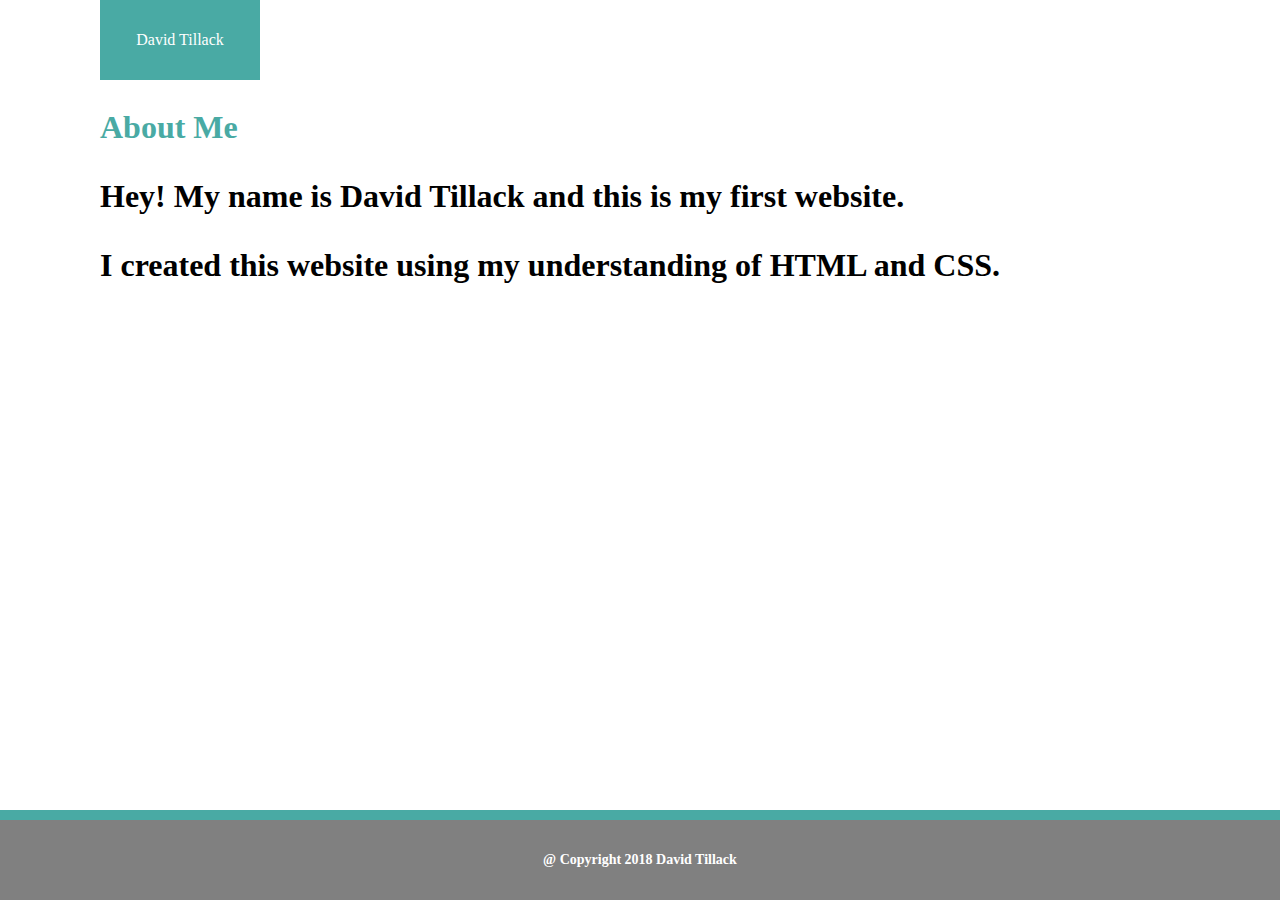
==== index.html @ 02735682 "4:30pm Sat" ====
<!DOCTYPE html>
<html>
<head>
	<link rel="stylesheet" type="text/css" href="assets/css/style.css">
	<title>David's Portfolio</title>
</head>

<div id="My-Name">David Tillack</div>

<body>
	<h1 id="heading">About Me<h1>
	
	<p> Hey! My name is David Tillack and this is my first website.</p>
	
	<p> I created this website using my understanding of HTML and CSS. </p>

	<!--<div class="Background" img src=https://static.pexels.com/photos/593158/pexels-photo-593158.jpeg></div> -->

	<div class="Box-Around-Text"></div>

	<div id="Padding-Box"></div>
	
	<div id="Footer">@ Copyright 2018 David Tillack

</div>

</body>


</html>
---- assets/css/style.css ----
#My-Name {
	position:absolute;
	top:0;
	background:#49AAA4;
	color:white;
	height:80px;
	width:160px;
	text-align:center;
	line-height:80px;
}


#heading {
	color:#49AAA4;
}


body {
	background-image:url('https://3.bp.blogspot.com/-VQ6T6YzpbWc/U5gbCKBhSvI/AAAAAAAAGRA/rxgR4gfWU8g/s1600/lightly-textured-background-tile.jpg');
	padding-top:80px;
	margin-right:100px;
	margin-left:100px;

}


#Padding-Box {
	position:absolute;
	background:#49AAA4;
	height:10px;
	width:100%;
	padding:0;
	left:0;
	right:0;
	bottom:80px; /*Move down to the bottom next to the footer*/
	margin:auto;
}

#Footer {
	color:white;
	position:fixed; /*Don't want it to move... also this is needed to get rid of margins*/
	background: grey;
	padding:0px;
	font-size:14px;
	height:80px;
	text-align:center;
	line-height: 80px; /*line height of same height will center*/
	position:fixed;
	bottom:0;
	width:100%;
	margin:auto;
	left:0;
}
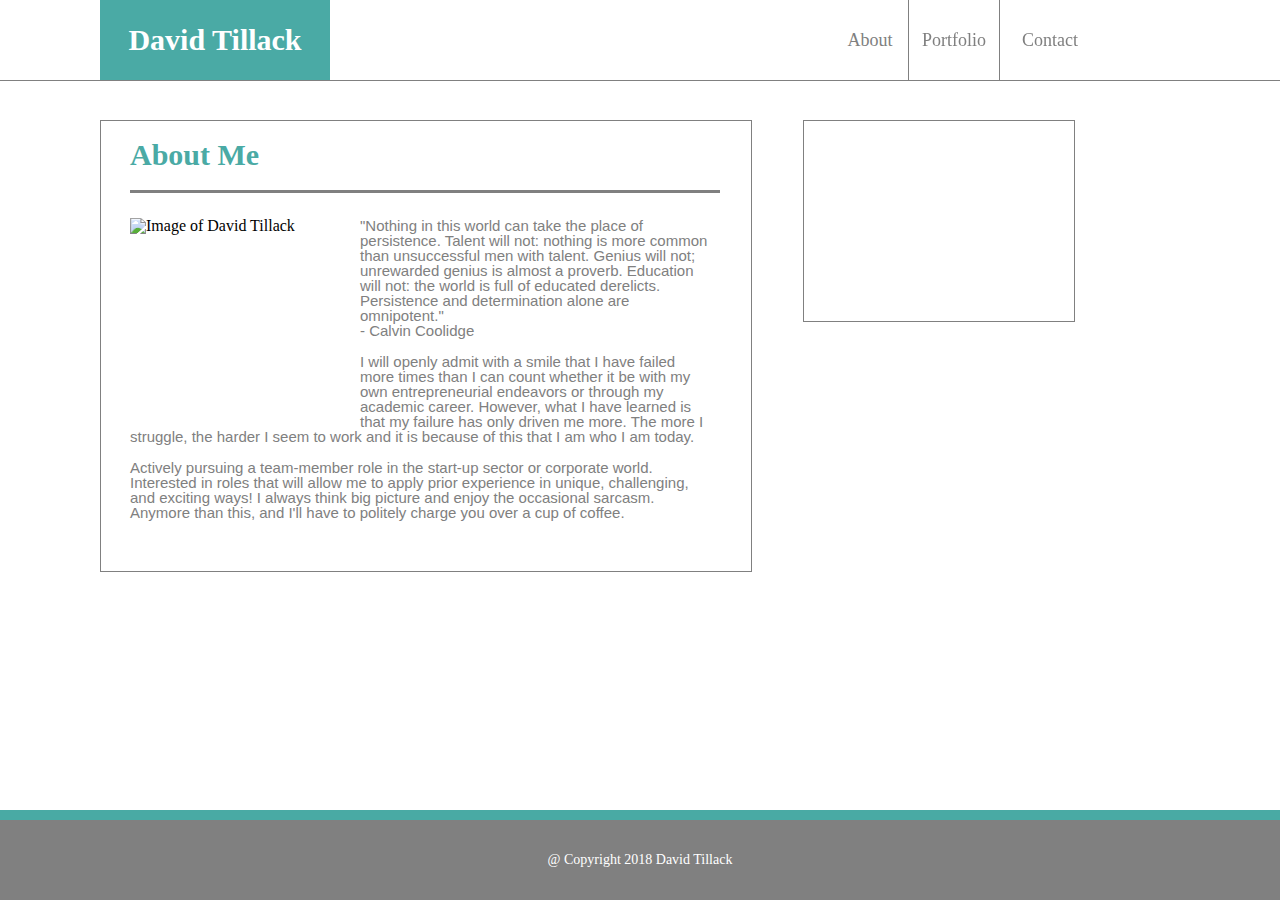
==== commit db4a61fb: "1/15/2018" ====
--- a/index.html
+++ b/index.html
@@ -1,30 +1,47 @@
 <!DOCTYPE html>
-<html>
-<head>
+<html lang="en-US">
+<head class="Wrapper">
+	<meta charset ="UTF-8">
+	<link rel="stylesheet" type="text/css" href="assets/css/reset.css">
 	<link rel="stylesheet" type="text/css" href="assets/css/style.css">
 	<title>David's Portfolio</title>
 </head>
 
-<div id="My-Name">David Tillack</div>
+	<div id="My-Name">David Tillack</div>
+		<div id="Header-Box"></div>
+			<div id="Button1">About</div>
+				<div id="Button2">Portfolio</div>
+					<div id="Button3">Contact</div>
 
-<body>
-	<h1 id="heading">About Me<h1>
+<body class="Wrapper">
+	<div id="Main-Body-Box"></div>
+		<h1 id="Heading">About Me<h1>
+			<div id="Small-Body-Box"></div>
+				<div id="Right-Body-Box"></div>
 	
-	<p> Hey! My name is David Tillack and this is my first website.</p>
+		<img src="https://snapsafe.io/wp-content/uploads/2017/02/Daivd.png" alt="Image of David Tillack">
+
+		<p> "Nothing in this world can take the place of persistence. Talent will not: nothing is more common than unsuccessful men with talent. Genius will not; unrewarded genius is almost a proverb. Education will not: the world is full of educated derelicts. Persistence and determination alone are omnipotent."
+			<br> - Calvin Coolidge
+		</p>
 	
-	<p> I created this website using my understanding of HTML and CSS. </p>
+			<br>
 
-	<!--<div class="Background" img src=https://static.pexels.com/photos/593158/pexels-photo-593158.jpeg></div> -->
+		<p> I will openly admit with a smile that I have failed more times than I can count whether it be with my own entrepreneurial endeavors or through my academic career. However, what I have learned is that my failure has only driven me more. The more I struggle, the harder I seem to work and it is because of this that I am who I am today. 
+		</p>
 
-	<div class="Box-Around-Text"></div>
+			<br>
 
-	<div id="Padding-Box"></div>
-	
-	<div id="Footer">@ Copyright 2018 David Tillack
+		<p>Actively pursuing a team-member role in the start-up sector or corporate world. Interested in roles that will allow me to apply prior experience in unique, challenging, and exciting ways! I always think big picture and enjoy the occasional sarcasm. Anymore than this, and I'll have to politely charge you over a cup of coffee.
+		</p>
 
-</div>
+
+		<div class="Box-Around-Text"></div>
 
 </body>
 
+		<div id="Padding-Box"></div>
+	
+			<div id="Footer">@ Copyright 2018 David Tillack</div>
 
 </html>--- a/assets/css/style.css
+++ b/assets/css/style.css
@@ -1,31 +1,156 @@
+.Wrapper {   
+	position:absolute;
+}
+
+#Header-Box{
+	position:fixed;
+	top:0;
+	height:80px;
+	background:white;
+	width:100%;
+	margin:auto;
+	left:0;
+	right:0;
+	border-bottom:1px solid grey;
+}
+
+#Main-Body-Box{
+	position:absolute; /* Put the box in the background (like it takes up no space) */
+	background:white;
+	height:450px;	
+	width:650px;
+	z-index:-1;
+	margin-top:40px;
+	border:1px solid grey;
+}
+
+#Right-Body-Box{
+	position:absolute;
+	background:white;
+	height:200px;
+	width:270px;
+	z-index:-1;
+	top:120px;
+	border:1px solid grey;
+	right:-15px;
+	overflow:hidden;
+	margin-left:auto;
+	margin-right:auto;
+}
+
 #My-Name {
 	position:absolute;
 	top:0;
-	background:#49AAA4;
+	background:#4aaaa5;
 	color:white;
 	height:80px;
-	width:160px;
+	width:230px;
 	text-align:center;
 	line-height:80px;
+	font-size:30px; 
+	z-index:1; /* Put my name on top of the white header box */
+	font-weight:bold;
 }
 
-
-#heading {
-	color:#49AAA4;
+#Button1{
+	position:absolute;
+	top:0;
+	right:150px;
+	background:white;
+	color:grey;
+	height:80px;
+	width:80px;
+	text-align:center;
+	line-height:80px;
+	font-size:18px;
 }
 
+#Button2{
+	position:absolute;
+	top:0;
+	right:60px;
+	background:white;
+	color:grey;
+	height:80px;
+	width:90px;
+	text-align:center;
+	line-height:80px;
+	font-size:18px; 
+	border-right:1px solid grey;
+	border-left:1px solid grey;
+}
+
+#Button3{
+	position:absolute;
+	top:0;
+	right:-30px;
+	background:white;
+	color:grey;
+	height:80px;
+	width:80px;
+	text-align:center;
+	line-height:80px;
+	font-size:18px; 
+}
+
+#Portfolio{
+
+}
+
+#Contact{
+
+}
+
+#Heading {
+	color:#4aaaa5;
+	padding-left:30px;
+	z-index:1;
+	margin-top:60px;
+	margin-bottom:0px;
+	font-size:30px;
+	font-weight:bold;
+}
+
+#Small-Body-Box {
+	padding-top:0px;
+	margin-top:20px;
+	margin-bottom:25px;
+	background:grey;
+	height:3px;
+	width:590px;
+	margin-left:30px;
+	margin-right:405px;
+}
 
 body {
 	background-image:url('https://3.bp.blogspot.com/-VQ6T6YzpbWc/U5gbCKBhSvI/AAAAAAAAGRA/rxgR4gfWU8g/s1600/lightly-textured-background-tile.jpg');
 	padding-top:80px;
 	margin-right:100px;
 	margin-left:100px;
+	width:960px;
 
 }
 
+p {
+	font-size: 15px;
+	font-family: 'Arial', 'Helvetica Neue', Helvetica, sans-serif;
+	margin-left:30px;
+	z-index:1;
+	color:grey;
+	margin-right:350px;
+}
+
+img {
+	float:left;
+	margin:auto;
+	padding-right:30px;
+	padding-left:30px;
+	width:200px;
+	height:200px;
+}
 
 #Padding-Box {
-	position:absolute;
+	position:fixed;
 	background:#49AAA4;
 	height:10px;
 	width:100%;
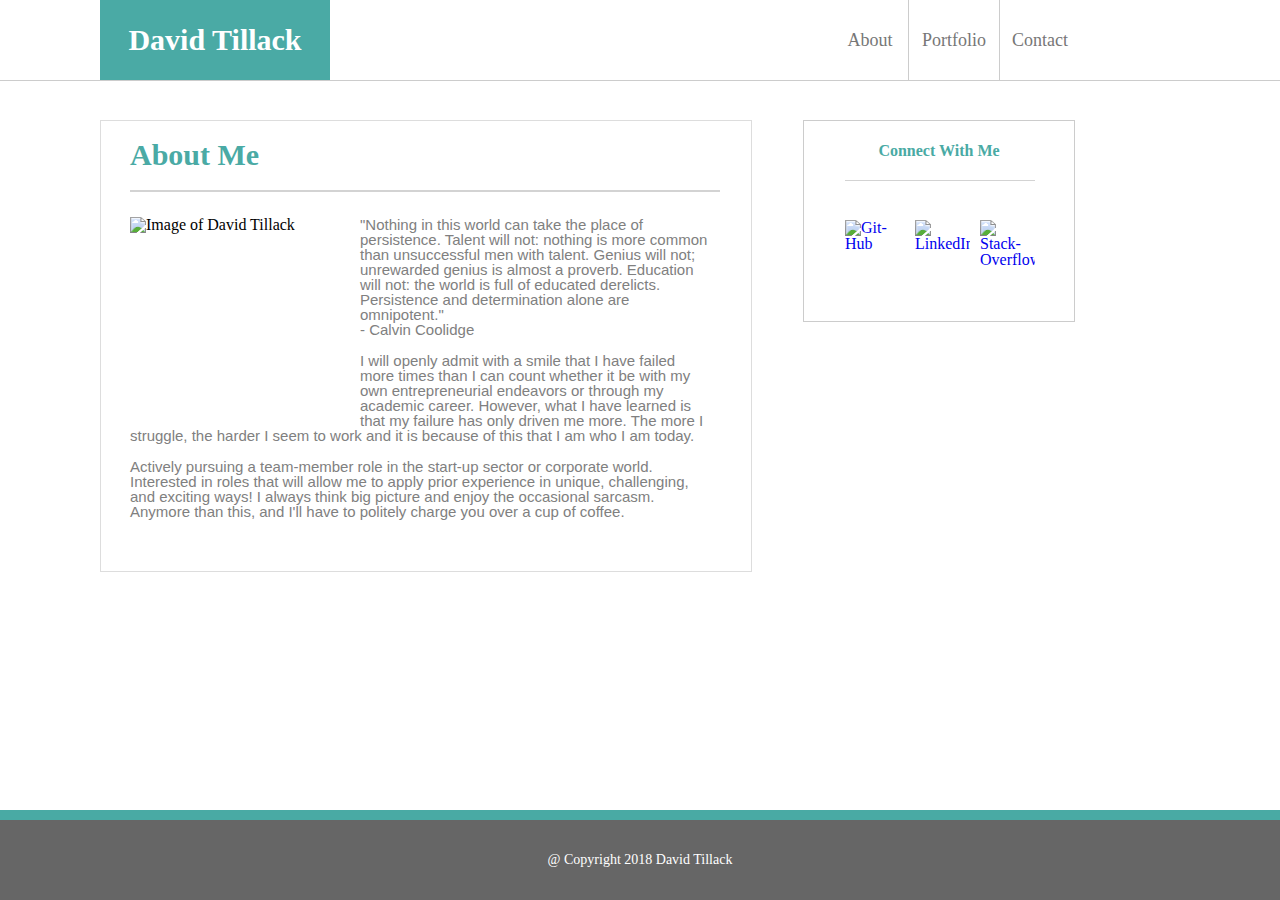
==== commit a7204470: "1/18/19 Morning Push" ====
--- a/index.html
+++ b/index.html
@@ -4,25 +4,52 @@
 	<meta charset ="UTF-8">
 	<link rel="stylesheet" type="text/css" href="assets/css/reset.css">
 	<link rel="stylesheet" type="text/css" href="assets/css/style.css">
-	<title>David's Portfolio</title>
+	<link rel="shortcut icon" href="assets/images/Social-Icon-Image.png">
+	<title>David's Website</title>
 </head>
 
 	<div id="My-Name">David Tillack</div>
-		<div id="Header-Box"></div>
-			<div id="Button1">About</div>
-				<div id="Button2">Portfolio</div>
-					<div id="Button3">Contact</div>
+	<div id="Header-Box"></div>
+	
+	<div id="Button1">
+		<a class="None" href="index.html">About</a>
+	</div>
+	
+	<div id="Button2">
+		<a class="None" href="portfolio.html">Portfolio</a>
+	</div>
+	
+	<div id="Button3">
+		<a class="None" href="contact.html">Contact</a>
+	</div>
 
 <body class="Wrapper">
-	<div id="Main-Body-Box"></div>
-		<h1 id="Heading">About Me<h1>
-			<div id="Small-Body-Box"></div>
-				<div id="Right-Body-Box"></div>
 	
-		<img src="https://snapsafe.io/wp-content/uploads/2017/02/Daivd.png" alt="Image of David Tillack">
+	<div id="Main-Body-Box"></div> <!-- I realize that my content should have been under this parent but I realized it after getting far in the process -->
+	
+	<h1 id="Heading">About Me<h1>
+	<div id="Small-Body-Box"></div>
+	<div id="Right-Body-Box">Connect With Me</div>
+	
+	<a id="RBB-Git" href="https://github.com/CodeKingDave">
+		<img class="Git" src="https://image.flaticon.com/icons/svg/38/38401.svg" alt="Git-Hub">
+	</a>
+
+	<a id="RBB-LinkedIn" href="https://www.linkedin.com/in/davidtillack/">
+		<img class="Link" src="https://cdn1.iconfinder.com/data/icons/logotypes/32/square-linkedin-512.png" alt="LinkedIn">
+	</a>
+	
+	<a id="RBB-Stack" href="https://stackoverflow.com/users/9166032/codedave">
+		<img class="Stack" src="http://hammerjs.github.io/assets/img/stackoverflow-icon.svg" alt="Stack-Overflow">
+	</a>
+
+	<div id="Line-RBB"></div>
+		<img class="Profile-Image" src="https://pbs.twimg.com/profile_images/793307362673164289/mYIJFeg3.jpg" alt="Image of David Tillack">
 
 		<p> "Nothing in this world can take the place of persistence. Talent will not: nothing is more common than unsuccessful men with talent. Genius will not; unrewarded genius is almost a proverb. Education will not: the world is full of educated derelicts. Persistence and determination alone are omnipotent."
+			
 			<br> - Calvin Coolidge
+		
 		</p>
 	
 			<br>
@@ -35,13 +62,12 @@
 		<p>Actively pursuing a team-member role in the start-up sector or corporate world. Interested in roles that will allow me to apply prior experience in unique, challenging, and exciting ways! I always think big picture and enjoy the occasional sarcasm. Anymore than this, and I'll have to politely charge you over a cup of coffee.
 		</p>
 
-
-		<div class="Box-Around-Text"></div>
+	<div class="Box-Around-Text"></div>
 
 </body>
 
-		<div id="Padding-Box"></div>
+	<div id="Padding-Box"></div>
 	
-			<div id="Footer">@ Copyright 2018 David Tillack</div>
+	<div id="Footer">@ Copyright 2018 David Tillack</div>
 
 </html>--- a/assets/css/style.css
+++ b/assets/css/style.css
@@ -6,40 +6,225 @@
 	position:fixed;
 	top:0;
 	height:80px;
-	background:white;
+	background:#ffffff;
 	width:100%;
 	margin:auto;
 	left:0;
 	right:0;
-	border-bottom:1px solid grey;
+	border-bottom:1px solid #cccccc;
+	z-index:3;
 }
 
 #Main-Body-Box{
 	position:absolute; /* Put the box in the background (like it takes up no space) */
-	background:white;
+	background:#ffffff;
 	height:450px;	
 	width:650px;
 	z-index:-1;
 	margin-top:40px;
-	border:1px solid grey;
+	border:1px solid #dddddd;
+}
+
+#Main-Body-Box-P{
+	position:absolute; /* Put the box in the background (like it takes up no space) */
+	background:#ffffff;
+	height:1000px;	
+	width:650px;
+	z-index:-1;
+	margin-top:40px;
+	border:1px solid #dddddd;
 }
 
 #Right-Body-Box{
 	position:absolute;
-	background:white;
+	background:#ffffff;
 	height:200px;
 	width:270px;
 	z-index:-1;
 	top:120px;
-	border:1px solid grey;
+	border:1px solid #cccccc;
 	right:-15px;
 	overflow:hidden;
 	margin-left:auto;
 	margin-right:auto;
+	text-align:center;
+	line-height:60px;
+	color:#49AAA4;
+	font-size:16px;
+	font-weight:bold;
+	font-family: 'Georgia', Times, Times New Roman, serif;
+}
+
+#RBB-Git{
+	position:absolute;
+	z-index:1;
+	top:120px;
+	right:215px;
+}
+
+.Git{
+	position:absolute;
+	z-index:1;
+	top:100px;
+	height:55px;
+	width:55px;
+}
+
+#RBB-LinkedIn{
+	position:absolute;
+	z-index:1;
+	top:120px;
+	right:145px;
+}
+
+.Link{
+    position:absolute;
+	z-index:1;
+	top:100px;
+	height:55px;
+	width:55px;
+}
+
+#RBB-Stack{
+	position:absolute;
+	z-index:1;
+	top:120px;
+	right:80px;
+}
+
+.Stack{
+    position:absolute;
+	z-index:1;
+	top:100px;
+	height:55px;
+	width:55px;
+}
+
+#Line-RBB{
+	position:absolute;
+	background:lightgrey;
+	height:1px;
+	width:190px;
+	z-index:-1;
+	top:180px;
+	right:25px;
+	overflow:hidden;
+	margin-left:auto;
+	margin-right:auto;
+}
+
+#Image1{
+	float:left;
+	height:275px;
+	width:275px;
+	margin-left:30px;
+	margin-right:10px;
+	margin-bottom:20px;
+
+}
+
+#B1{
+	position:absolute; /* absolute positioning doesn't take up space */
+	background-color:#49AAA4;
+	text-align:center;
+	line-height:50px;
+	color:white;
+	height:50px;
+	width:275px;
+	z-index:2;
+	margin-left:30px;
+	margin-top:210px;
+}
+
+#Image2{
+	float:left;
+	height:275px;
+	width:275px;
+	margin-left:30px;
+	margin-bottom:20px;
+}
+
+#B2{
+	position:absolute; /* absolute positioning doesn't take up space */
+	background-color:#49AAA4;
+	text-align:center;
+	line-height:50px;
+	color:white;
+	height:50px;
+	width:275px;
+	z-index:2;
+	margin-left:345px;
+	margin-top:210px;
+}
+
+#Image3{
+	clear:both;
+	float:left;
+	height:275px;
+	width:275px;
+	margin-left:30px;
+	margin-right:10px;
+	margin-bottom:20px;
+}
+
+#B3{
+	position:absolute; /* absolute positioning doesn't take up space */
+	background-color:#49AAA4;
+	text-align:center;
+	line-height:50px;
+	color:white;
+	height:50px;
+	width:275px;
+	z-index:2;
+	margin-left:30px;
+	margin-top:505px;
+}
+
+#Image4{
+	float:left;
+	height:275px;
+	width:275px;
+	margin-left:30px;
+	margin-bottom:20px;
+}
+
+#B4{
+	position:absolute; /* absolute positioning doesn't take up space */
+	background-color:#49AAA4;
+	text-align:center;
+	line-height:50px;
+	color:white;
+	height:50px;
+	width:275px;
+	z-index:2;
+	margin-left:345px;
+	margin-top:505px;
+}
+
+#Image5{
+	clear:both;
+	float:left;
+	height:275px;
+	width:275px;
+	margin-left:30px;
+	margin-bottom:170px;
+}
+
+#B5{
+	position:absolute; /* absolute positioning doesn't take up space */
+	background-color:#49AAA4;
+	text-align:center;
+	line-height:50px;
+	color:white;
+	height:50px;
+	width:275px;
+	z-index:2;
+	margin-left:30px;
+	margin-top:800px;
 }
 
 #My-Name {
-	position:absolute;
+	position:fixed;
 	top:0;
 	background:#4aaaa5;
 	color:white;
@@ -48,14 +233,14 @@
 	text-align:center;
 	line-height:80px;
 	font-size:30px; 
-	z-index:1; /* Put my name on top of the white header box */
+	z-index:4; /* Put my name on top of the white header box */
 	font-weight:bold;
 }
 
 #Button1{
-	position:absolute;
+	position:fixed;
 	top:0;
-	right:150px;
+	right:370px;
 	background:white;
 	color:grey;
 	height:80px;
@@ -63,12 +248,14 @@
 	text-align:center;
 	line-height:80px;
 	font-size:18px;
+	z-index:3;
+	font-family: 'Georgia', Times, Times New Roman, serif;
 }
 
 #Button2{
-	position:absolute;
+	position:fixed;
 	top:0;
-	right:60px;
+	right:280px;
 	background:white;
 	color:grey;
 	height:80px;
@@ -76,14 +263,16 @@
 	text-align:center;
 	line-height:80px;
 	font-size:18px; 
-	border-right:1px solid grey;
-	border-left:1px solid grey;
+	border-right:1px solid #cccccc;
+	border-left:1px solid #cccccc;
+	z-index:3;
+	font-family: 'Georgia', Times, Times New Roman, serif;
 }
 
 #Button3{
-	position:absolute;
+	position:fixed;
 	top:0;
-	right:-30px;
+	right:200px;
 	background:white;
 	color:grey;
 	height:80px;
@@ -91,14 +280,13 @@
 	text-align:center;
 	line-height:80px;
 	font-size:18px; 
-}
-
-#Portfolio{
-
-}
-
-#Contact{
-
+	z-index:3;
+	font-family: 'Georgia', Times, Times New Roman, serif;
+}
+
+.None{
+	text-decoration:none;
+	color:#777777;
 }
 
 #Heading {
@@ -109,14 +297,15 @@
 	margin-bottom:0px;
 	font-size:30px;
 	font-weight:bold;
+	font-family: 'Georgia', Times, Times New Roman, serif;
 }
 
 #Small-Body-Box {
 	padding-top:0px;
 	margin-top:20px;
 	margin-bottom:25px;
-	background:grey;
-	height:3px;
+	background:lightgrey;
+	height:1.8px;
 	width:590px;
 	margin-left:30px;
 	margin-right:405px;
@@ -128,7 +317,6 @@
 	margin-right:100px;
 	margin-left:100px;
 	width:960px;
-
 }
 
 p {
@@ -140,7 +328,7 @@
 	margin-right:350px;
 }
 
-img {
+.Profile-Image {
 	float:left;
 	margin:auto;
 	padding-right:30px;
@@ -159,12 +347,13 @@
 	right:0;
 	bottom:80px; /*Move down to the bottom next to the footer*/
 	margin:auto;
+	z-index:4;
 }
 
 #Footer {
 	color:white;
 	position:fixed; /*Don't want it to move... also this is needed to get rid of margins*/
-	background: grey;
+	background: #666666;
 	padding:0px;
 	font-size:14px;
 	height:80px;
@@ -175,4 +364,44 @@
 	width:100%;
 	margin:auto;
 	left:0;
-}
+	z-index:4;
+	font-family: 'Georgia', Times, Times New Roman, serif;
+}
+
+/* Style inputs with type="text", select elements and textareas */
+input[type=text], select, textarea {
+    position:relative;
+    width:100%; /* Full width */
+    padding: 12px;     
+    border: 1px solid #ccc; /* Gray border */
+    border-radius: 4px; /* Rounded borders */
+    box-sizing: border-box; /* Make sure that padding and width stays in place */
+    margin-top: 6px; /* Add a top margin */
+    margin-bottom: 16px; /* Bottom margin */
+    resize: vertical /* Allow the user to vertically resize the textarea (not horizontally) */
+}
+
+/* Style the submit button with a specific background color etc */
+input[type=submit] {
+    background-color: #49AAA4;
+    color: white;
+    padding: 12px 20px;
+    border: none;
+    border-radius: 4px;
+    cursor: pointer;
+}
+
+/* When moving the mouse over the submit button, add a darker green color */
+input[type=submit]:hover {
+    background-color: #49AAA4;
+}
+
+/* Add a background color and some padding around the form */
+.container {
+    border-radius: 5px;
+    background-color: #f2f2f2;
+    padding: 20px;
+    width:612px;
+    top:160px;
+    margin-top:40px;
+}
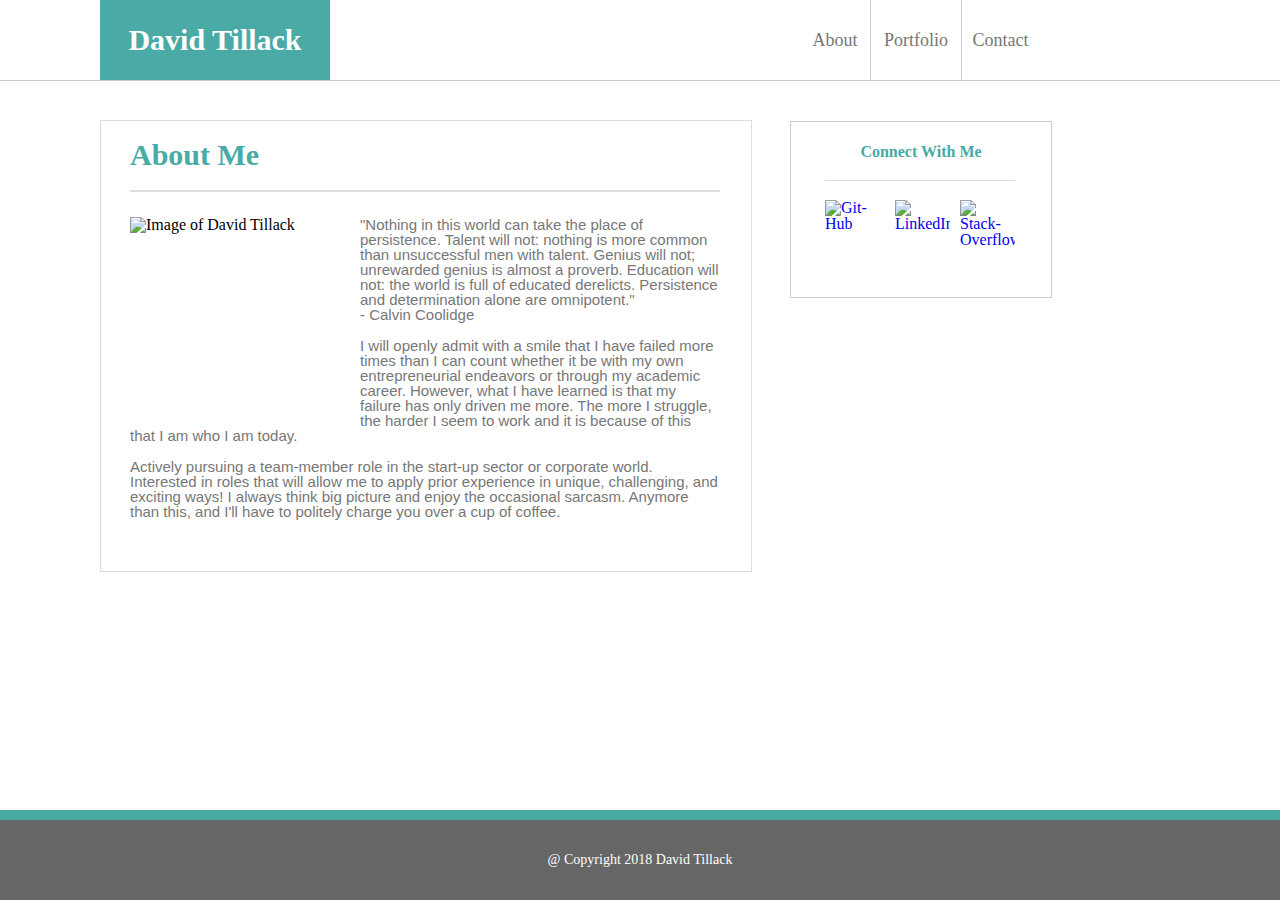
==== commit e571071a: "1/21/18" ====
--- a/index.html
+++ b/index.html
@@ -8,20 +8,21 @@
 	<title>David's Website</title>
 </head>
 
-	<div id="My-Name">David Tillack</div>
-	<div id="Header-Box"></div>
-	
-	<div id="Button1">
-		<a class="None" href="index.html">About</a>
-	</div>
-	
-	<div id="Button2">
-		<a class="None" href="portfolio.html">Portfolio</a>
-	</div>
-	
-	<div id="Button3">
-		<a class="None" href="contact.html">Contact</a>
-	</div>
+<div id="Header-Box"></div>
+	<!-- <div class="Sticky">   -->
+		<div id="Button1">
+			<a class="None" href="index.html">About</a>
+		</div>
+		<div id="Button2">
+			<a class="None" href="portfolio.html">Portfolio</a>
+		</div>
+		
+		<div id="Button3">
+			<a class="None" href="contact.html">Contact</a>
+		</div>
+	<!-- </div> -->
+
+<div id="My-Name">David Tillack</div>
 
 <body class="Wrapper">
 	
--- a/assets/css/style.css
+++ b/assets/css/style.css
@@ -1,18 +1,19 @@
-.Wrapper {   
-	position:absolute;
-}
-
 #Header-Box{
-	position:fixed;
+	position:absolute;
+	color:#ffffff;
 	top:0;
 	height:80px;
 	background:#ffffff;
 	width:100%;
-	margin:auto;
 	left:0;
 	right:0;
 	border-bottom:1px solid #cccccc;
-	z-index:3;
+	z-index:-2;
+	overflow:auto;
+}
+
+.Wrapper {   
+	width:100%;
 }
 
 #Main-Body-Box{
@@ -23,6 +24,7 @@
 	z-index:-1;
 	margin-top:40px;
 	border:1px solid #dddddd;
+	margin-left:100px;
 }
 
 #Main-Body-Box-P{
@@ -33,20 +35,22 @@
 	z-index:-1;
 	margin-top:40px;
 	border:1px solid #dddddd;
+	margin-left:100px;
 }
 
 #Right-Body-Box{
 	position:absolute;
 	background:#ffffff;
-	height:200px;
-	width:270px;
+	height:175px;
+	width:260px;
 	z-index:-1;
-	top:120px;
+	top:121px;
 	border:1px solid #cccccc;
-	right:-15px;
+	right:-5px;
+	left:0px;
 	overflow:hidden;
-	margin-left:auto;
-	margin-right:auto;
+	margin-left:790px;
+	margin-right:100px;
 	text-align:center;
 	line-height:60px;
 	color:#49AAA4;
@@ -58,8 +62,10 @@
 #RBB-Git{
 	position:absolute;
 	z-index:1;
-	top:120px;
+	top:100px;
 	right:215px;
+	left:12.5px;
+	margin-left:400px;
 }
 
 .Git{
@@ -68,13 +74,17 @@
 	top:100px;
 	height:55px;
 	width:55px;
+	left:12.5px;
+	margin-left:400px;
 }
 
 #RBB-LinkedIn{
 	position:absolute;
 	z-index:1;
-	top:120px;
+	top:100px;
 	right:145px;
+	left:47.5px;
+	margin-left:400px;
 }
 
 .Link{
@@ -83,13 +93,17 @@
 	top:100px;
 	height:55px;
 	width:55px;
+	left:47.5px;
+	margin-left:400px;
 }
 
 #RBB-Stack{
 	position:absolute;
 	z-index:1;
-	top:120px;
+	top:100px;
 	right:80px;
+	left:80px;
+	margin-left:400px;
 }
 
 .Stack{
@@ -98,26 +112,27 @@
 	top:100px;
 	height:55px;
 	width:55px;
+	left:80px;
+	margin-left:400px;
 }
 
 #Line-RBB{
 	position:absolute;
-	background:lightgrey;
+	background:#dddddd;
 	height:1px;
 	width:190px;
 	z-index:-1;
 	top:180px;
-	right:25px;
-	overflow:hidden;
-	margin-left:auto;
-	margin-right:auto;
+	right:30px;
+	left:25px;
+	margin-left:800px;
 }
 
 #Image1{
 	float:left;
 	height:275px;
 	width:275px;
-	margin-left:30px;
+	margin-left:130px;
 	margin-right:10px;
 	margin-bottom:20px;
 
@@ -128,11 +143,11 @@
 	background-color:#49AAA4;
 	text-align:center;
 	line-height:50px;
-	color:white;
+	color:#ffffff;
 	height:50px;
 	width:275px;
 	z-index:2;
-	margin-left:30px;
+	margin-left:130px;
 	margin-top:210px;
 }
 
@@ -153,7 +168,7 @@
 	height:50px;
 	width:275px;
 	z-index:2;
-	margin-left:345px;
+	margin-left:445px;
 	margin-top:210px;
 }
 
@@ -162,7 +177,7 @@
 	float:left;
 	height:275px;
 	width:275px;
-	margin-left:30px;
+	margin-left:130px;
 	margin-right:10px;
 	margin-bottom:20px;
 }
@@ -176,7 +191,7 @@
 	height:50px;
 	width:275px;
 	z-index:2;
-	margin-left:30px;
+	margin-left:130px;
 	margin-top:505px;
 }
 
@@ -197,7 +212,7 @@
 	height:50px;
 	width:275px;
 	z-index:2;
-	margin-left:345px;
+	margin-left:445px;
 	margin-top:505px;
 }
 
@@ -206,7 +221,7 @@
 	float:left;
 	height:275px;
 	width:275px;
-	margin-left:30px;
+	margin-left:130px;
 	margin-bottom:170px;
 }
 
@@ -215,19 +230,19 @@
 	background-color:#49AAA4;
 	text-align:center;
 	line-height:50px;
-	color:white;
+	color:#ffffff;
 	height:50px;
 	width:275px;
 	z-index:2;
-	margin-left:30px;
+	margin-left:130px;
 	margin-top:800px;
 }
 
 #My-Name {
-	position:fixed;
+	position:absolute;
 	top:0;
 	background:#4aaaa5;
-	color:white;
+	color:#ffffff;
 	height:80px;
 	width:230px;
 	text-align:center;
@@ -235,14 +250,26 @@
 	font-size:30px; 
 	z-index:4; /* Put my name on top of the white header box */
 	font-weight:bold;
-}
-
-#Button1{
+	margin-left:100px;
+}
+/*
+.Sticky{
 	position:fixed;
-	top:0;
-	right:370px;
+	z-index:3;
+	top:0;
+	right:0px;
 	background:white;
 	color:grey;
+	height:80px;
+	width:80px;
+}*/
+
+#Button1{
+	position:absolute;
+	top:0;
+	right:160px;
+	background:#ffffff;
+	color:#777777;
 	height:80px;
 	width:80px;
 	text-align:center;
@@ -250,14 +277,15 @@
 	font-size:18px;
 	z-index:3;
 	font-family: 'Georgia', Times, Times New Roman, serif;
+	left:795px;
 }
 
 #Button2{
-	position:fixed;
-	top:0;
-	right:280px;
-	background:white;
-	color:grey;
+	position:absolute;
+	top:0;
+	right:70px;
+	background:#ffffff;
+	color:#777777;
 	height:80px;
 	width:90px;
 	text-align:center;
@@ -267,21 +295,25 @@
 	border-left:1px solid #cccccc;
 	z-index:3;
 	font-family: 'Georgia', Times, Times New Roman, serif;
+	left:870px;
 }
 
 #Button3{
-	position:fixed;
-	top:0;
-	right:200px;
-	background:white;
-	color:grey;
-	height:80px;
-	width:80px;
+	position:absolute;
+	top:0;
+	right:10px;
+	background:#ffffff;
+	color:#777777;
+	height:80px;
+	width:50px;
 	text-align:center;
 	line-height:80px;
 	font-size:18px; 
 	z-index:3;
 	font-family: 'Georgia', Times, Times New Roman, serif;
+	margin-right:0px;
+	padding-right:0px;
+	left:972.5px;
 }
 
 .None{
@@ -298,16 +330,17 @@
 	font-size:30px;
 	font-weight:bold;
 	font-family: 'Georgia', Times, Times New Roman, serif;
+	margin-left:100px;
 }
 
 #Small-Body-Box {
 	padding-top:0px;
 	margin-top:20px;
 	margin-bottom:25px;
-	background:lightgrey;
+	background:#dddddd;
 	height:1.8px;
 	width:590px;
-	margin-left:30px;
+	margin-left:130px;
 	margin-right:405px;
 }
 
@@ -315,17 +348,16 @@
 	background-image:url('https://3.bp.blogspot.com/-VQ6T6YzpbWc/U5gbCKBhSvI/AAAAAAAAGRA/rxgR4gfWU8g/s1600/lightly-textured-background-tile.jpg');
 	padding-top:80px;
 	margin-right:100px;
-	margin-left:100px;
 	width:960px;
 }
 
 p {
 	font-size: 15px;
 	font-family: 'Arial', 'Helvetica Neue', Helvetica, sans-serif;
-	margin-left:30px;
-	z-index:1;
-	color:grey;
-	margin-right:350px;
+	z-index:1;
+	color:#777777;
+	margin-left:130px;
+	width:590px;
 }
 
 .Profile-Image {
@@ -335,6 +367,7 @@
 	padding-left:30px;
 	width:200px;
 	height:200px;
+	margin-left:100px;
 }
 
 #Padding-Box {
@@ -351,7 +384,7 @@
 }
 
 #Footer {
-	color:white;
+	color:#ffffff;
 	position:fixed; /*Don't want it to move... also this is needed to get rid of margins*/
 	background: #666666;
 	padding:0px;
@@ -359,7 +392,6 @@
 	height:80px;
 	text-align:center;
 	line-height: 80px; /*line height of same height will center*/
-	position:fixed;
 	bottom:0;
 	width:100%;
 	margin:auto;
@@ -373,35 +405,68 @@
     position:relative;
     width:100%; /* Full width */
     padding: 12px;     
-    border: 1px solid #ccc; /* Gray border */
+    border: 1px solid #cccccc; /* Gray border */
     border-radius: 4px; /* Rounded borders */
     box-sizing: border-box; /* Make sure that padding and width stays in place */
     margin-top: 6px; /* Add a top margin */
     margin-bottom: 16px; /* Bottom margin */
-    resize: vertical /* Allow the user to vertically resize the textarea (not horizontally) */
+    resize: vertical; /* Allow the user to vertically resize the textarea (not horizontally) */
+    font-family:'Arial', 'Helvetica Neue', Helvetica, sans-serif;
+    color:#777777;
 }
 
 /* Style the submit button with a specific background color etc */
 input[type=submit] {
     background-color: #49AAA4;
-    color: white;
+    color: #ffffff;
     padding: 12px 20px;
     border: none;
     border-radius: 4px;
     cursor: pointer;
+    font-family:'Arial', 'Helvetica Neue', Helvetica, sans-serif;
+    margin-bottom:100px;
 }
 
 /* When moving the mouse over the submit button, add a darker green color */
 input[type=submit]:hover {
     background-color: #49AAA4;
+    font-family:'Arial', 'Helvetica Neue', Helvetica, sans-serif;
+    margin-bottom:100px;
 }
 
 /* Add a background color and some padding around the form */
 .container {
     border-radius: 5px;
-    background-color: #f2f2f2;
-    padding: 20px;
+    background-color: #ffffff;
+    padding: 21px;
     width:612px;
     top:160px;
     margin-top:40px;
-}
+    height:490px;
+    padding-bottom:0px;
+    border:1px solid #dddddd;
+    margin-left:100px;
+}
+
+label{
+	color:#777777;
+	font-family:'Arial', 'Helvetica Neue', Helvetica, sans-serif;
+}
+
+#Lcontainer{
+	color:#4aaaa5;
+	font-family:font-family: 'Georgia', Times, Times New Roman, serif;
+	font-size:30px;
+	position:relative;
+	top:10px; 
+	padding-bottom:30px;
+	z-index:4; /* Put my name on top of the white header box */
+	font-weight:bold;
+}
+
+#Bcontainer{
+	background-color:#dddddd;
+	height:3px;
+	top:10px;
+	margin-bottom:30px;
+}
